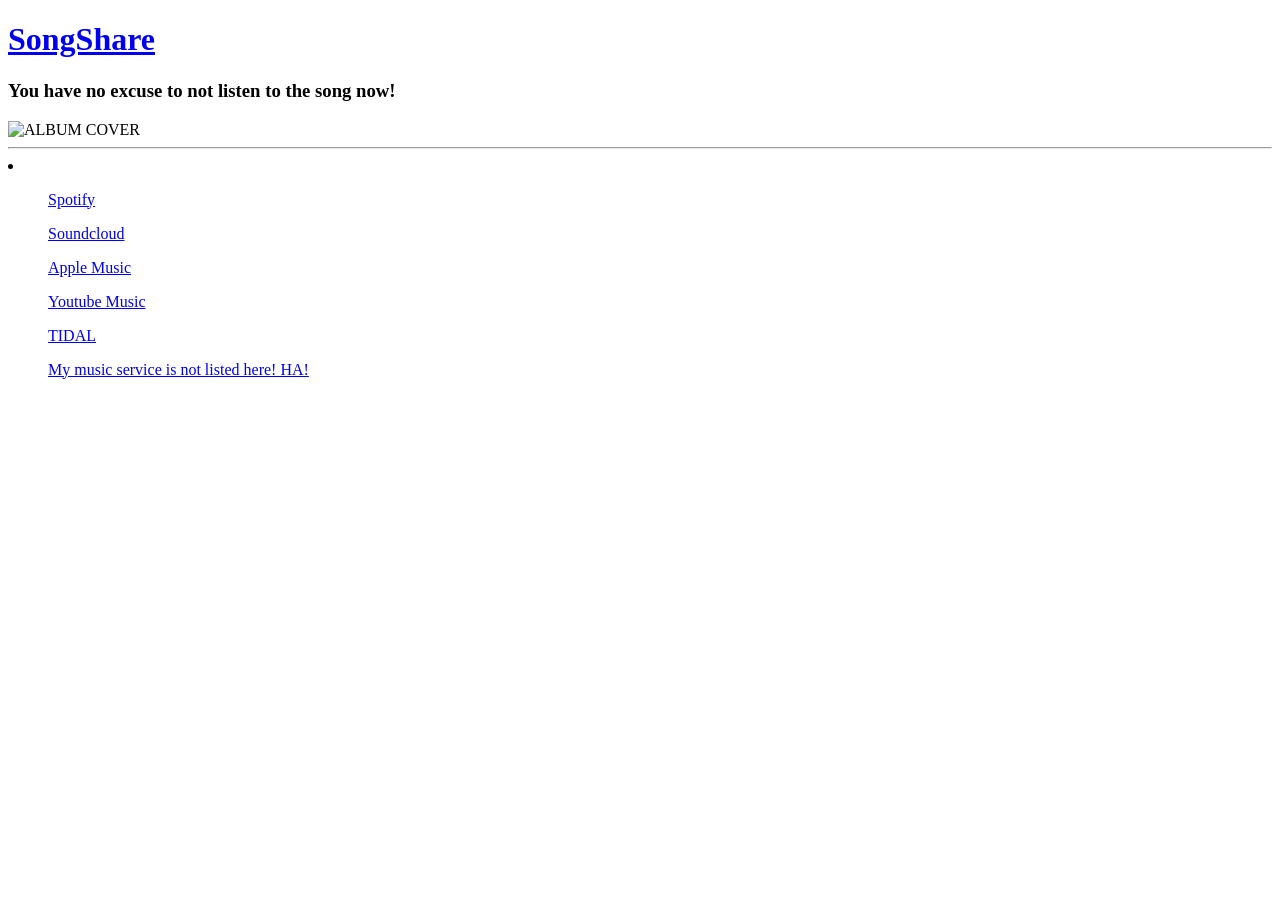
==== songs/2-27-26.html @ 39c0a2b0 "song+" ====
<!DOCTYPE html>
<html>
  <head>
    <title>SongShare</title>
    <meta name = "description" content = "A song-sharing site!">
    <meta charset="UTF-8">
    <link rel="stylesheet" href="/songshare/styles.css">
    <style>
      @font-face {
        font-family: "Bpmf Huninn", sans-serif;
        src: url(assets/fonts/BpmfHuninn-Regular.ttf);
      } 
      @font-face {
        font-family: "Montserrat", sans-serif;
        src: url(assets/fonts/Montserrat-VariableFont_wght.ttf);
      } 
    </style>
  </head>
  <body>
    <header>
        <a href = "/songshare"><h1>SongShare</h1></a>
        <h3>You have no excuse to not listen to the song now!</h3>
    </header>
    <img src="/songshare/assets/2-27-26.jpg" alt="ALBUM COVER" height="25%" width="25%">
    <hr>
    <div class = "links">
      <li>
        <ul><a href = "https://open.spotify.com/track/3ZnyjmRl3n5OVKfPtxF4Zu">Spotify</a></ul>
        <ul><a href = "https://soundcloud.com/xkotoro-x/first-song-roga">Soundcloud</a></ul>
        <ul><a href = "https://music.apple.com/us/song/first-song/1803344690">Apple Music</a></ul>
        <ul><a href = "https://www.youtube.com/watch?v=tOq_kHo6jNc">Youtube Music</a></ul>
        <ul><a href = "https://tidal.com/track/425147162">TIDAL</a></ul>
        <ul><a href = "mailto:archnails@proton.me?subject+My%20music%20service%20is%20not%20listed.&  body=Hello%20developer%2C%0A%0AI%20use%20%5BYOUR%20MUSIC%20SERVICE%20HERE%5D.%0A%0ACheck.%0A%0ASincerely%2C%0A%0AA%20user">My music service is not listed here! HA!</a></ul>
      </li>
    </div>
  </body>
</html>
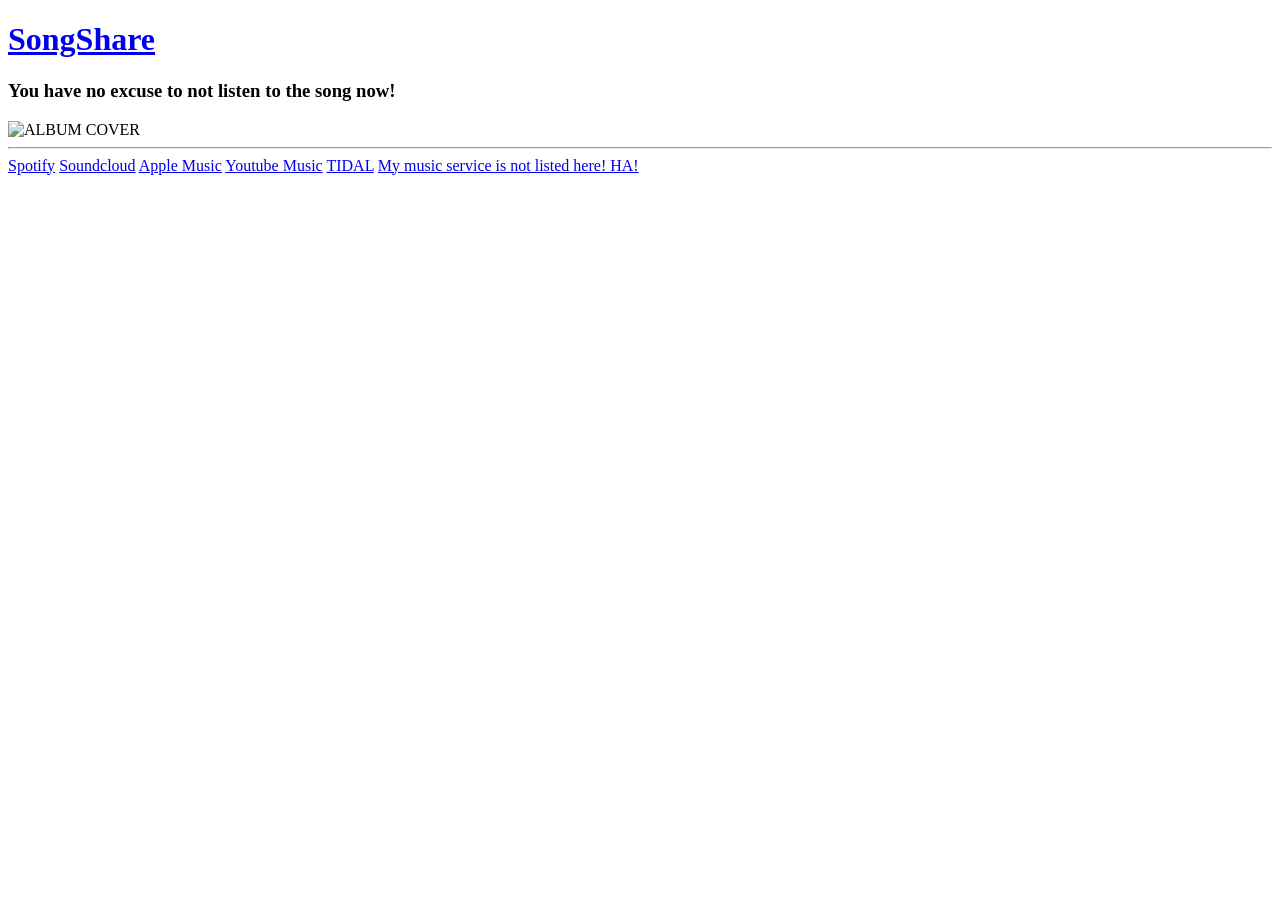
==== commit 91617cc1: "im trying" ====
--- a/songs/2-27-26.html
+++ b/songs/2-27-26.html
@@ -24,14 +24,12 @@
     <img src="/songshare/assets/2-27-26.jpg" alt="ALBUM COVER" height="25%" width="25%">
     <hr>
     <div class = "links">
-      <li>
-        <ul><a href = "https://open.spotify.com/track/3ZnyjmRl3n5OVKfPtxF4Zu">Spotify</a></ul>
-        <ul><a href = "https://soundcloud.com/xkotoro-x/first-song-roga">Soundcloud</a></ul>
-        <ul><a href = "https://music.apple.com/us/song/first-song/1803344690">Apple Music</a></ul>
-        <ul><a href = "https://www.youtube.com/watch?v=tOq_kHo6jNc">Youtube Music</a></ul>
-        <ul><a href = "https://tidal.com/track/425147162">TIDAL</a></ul>
-        <ul><a href = "mailto:archnails@proton.me?subject+My%20music%20service%20is%20not%20listed.&  body=Hello%20developer%2C%0A%0AI%20use%20%5BYOUR%20MUSIC%20SERVICE%20HERE%5D.%0A%0ACheck.%0A%0ASincerely%2C%0A%0AA%20user">My music service is not listed here! HA!</a></ul>
-      </li>
+      <a href = "https://open.spotify.com/track/3ZnyjmRl3n5OVKfPtxF4Zu">Spotify</a>
+      <a href = "https://soundcloud.com/xkotoro-x/first-song-roga">Soundcloud</a>
+      <a href = "https://music.apple.com/us/song/first-song/1803344690">Apple Music</a>
+      <a href = "https://www.youtube.com/watch?v=tOq_kHo6jNc">Youtube Music</a>
+      <a href = "https://tidal.com/track/425147162">TIDAL</a>
+      <a href = "mailto:archnails@proton.me?subject+My%20music%20service%20is%20not%20listed.&  body=Hello%20developer%2C%0A%0AI%20use%20%5BYOUR%20MUSIC%20SERVICE%20HERE%5D.%0A%0ACheck.%0A%0ASincerely%2C%0A%0AA%20user">My music service is not listed here! HA!</a>
     </div>
   </body>
 </html>
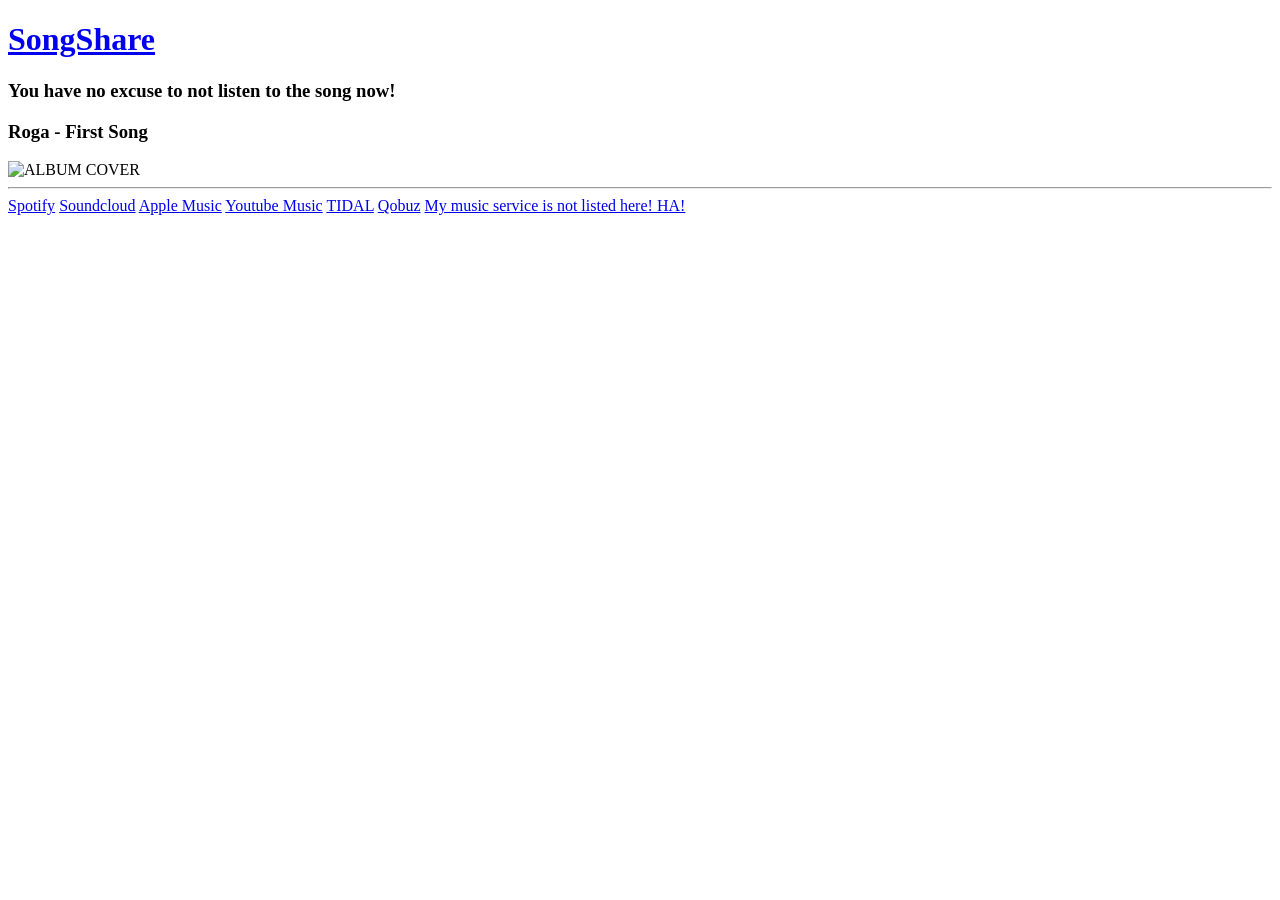
==== commit 63495ee4: "fixes aghain" ====
--- a/songs/2-27-26.html
+++ b/songs/2-27-26.html
@@ -4,6 +4,7 @@
     <title>SongShare</title>
     <meta name = "description" content = "A song-sharing site!">
     <meta charset="UTF-8">
+    <meta name="viewport" content="width=device-width, initial-scale=1">
     <link rel="stylesheet" href="/songshare/styles.css">
     <style>
       @font-face {
@@ -21,6 +22,8 @@
         <a href = "/songshare"><h1>SongShare</h1></a>
         <h3>You have no excuse to not listen to the song now!</h3>
     </header>
+    <h3>Roga - First Song</h3>
+    <!-- USE SPOTIFY ALBUM COVER -->
     <img src="/songshare/assets/2-27-26.jpg" alt="ALBUM COVER" height="25%" width="25%">
     <hr>
     <div class = "links">
@@ -29,7 +32,8 @@
       <a href = "https://music.apple.com/us/song/first-song/1803344690">Apple Music</a>
       <a href = "https://www.youtube.com/watch?v=tOq_kHo6jNc">Youtube Music</a>
       <a href = "https://tidal.com/track/425147162">TIDAL</a>
-      <a href = "mailto:archnails@proton.me?subject+My%20music%20service%20is%20not%20listed.&  body=Hello%20developer%2C%0A%0AI%20use%20%5BYOUR%20MUSIC%20SERVICE%20HERE%5D.%0A%0ACheck.%0A%0ASincerely%2C%0A%0AA%20user">My music service is not listed here! HA!</a>
+      <a href = "https://www.qobuz.com/ca-en/album/high-five-roga-/xv4peol4ev8lb">Qobuz</a>
+      <a href = "mailto:archnails@proton.me?subject=My%20music%20service%20is%20not%20listed.&body=Hello%20developer%2C%0A%0AI%20use%20%5BYOUR%20MUSIC%20SERVICE%20HERE%5D.%0A%0ACheck.%0A%0ASincerely%2C%0A%0AA%20user">My music service is not listed here! HA!</a>
     </div>
   </body>
-</html>+</html>
